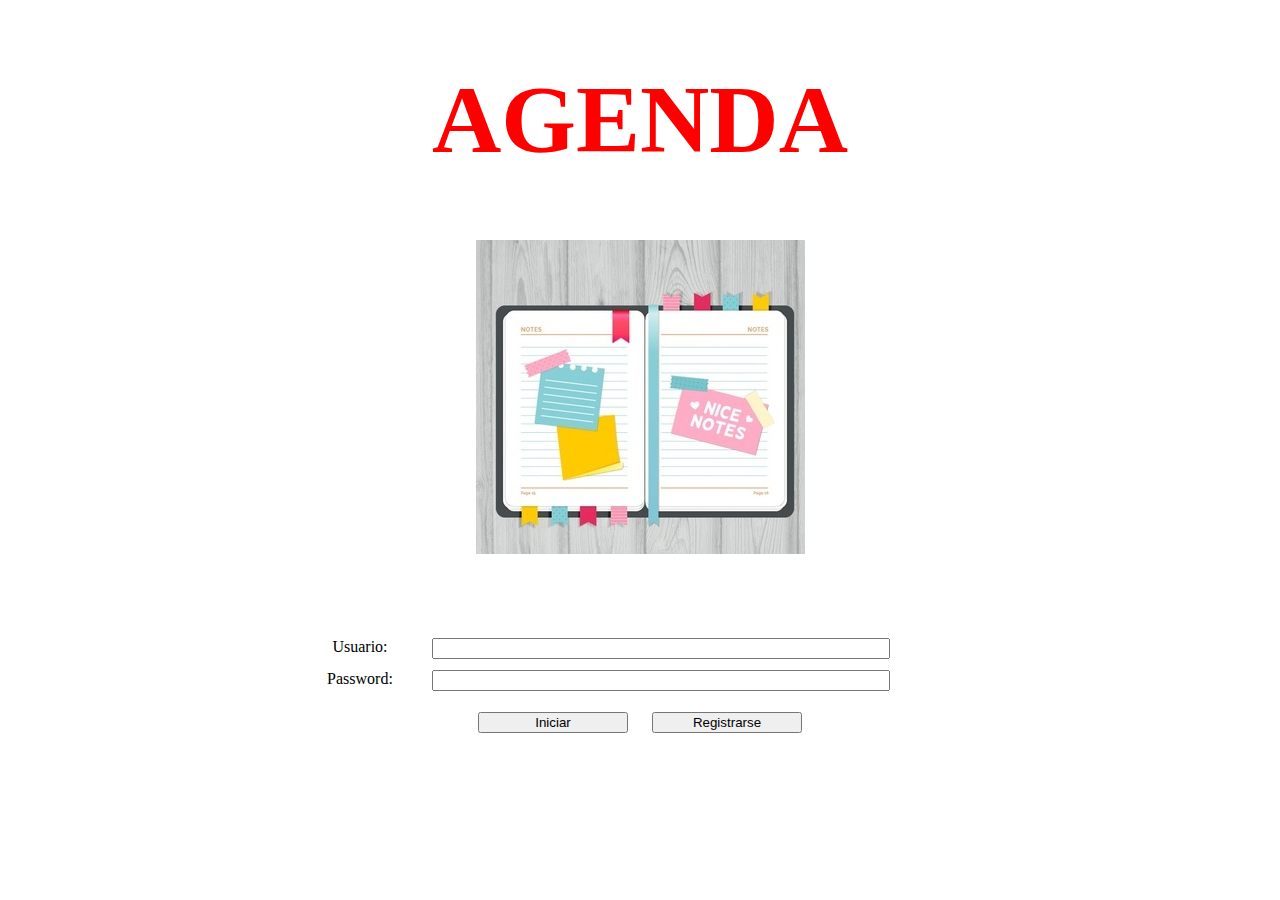
==== src/main/resources/templates/index.html @ 91c2ad7b "cambio a SpringBoot" ====
<!doctype html>

<html>
    <head>
        <title>Agenda</title>
        <meta charset="UTF-8">
        <meta name="viewport" content="width=device-width, initial-scale=1.0">
        <link rel="stylesheet" href="https://cdn.jsdelivr.net/npm/bootstrap@4.5.3/dist/css/bootstrap.min.css" integrity="sha384-TX8t27EcRE3e/ihU7zmQxVncDAy5uIKz4rEkgIXeMed4M0jlfIDPvg6uqKI2xXr2" crossorigin="anonymous">
        <link rel="stylesheet" href="css/cssAgenda.css">
        <link rel="stylesheet" href="../static/css/cssAgenda.css" type="text/css"/>
        <script src="https://ajax.googleapis.com/ajax/libs/jquery/3.5.1/jquery.min.js"></script>
        <script src="https://maxcdn.bootstrapcdn.com/bootstrap/3.4.1/js/bootstrap.min.js"></script>
    </head>
    <body>

        <script type="text/javascript">
            function validacion(opcion) {
                boton(opcion);
                document.formulario.submit();
            }
            function boton(valor) {
                document.formulario.botoncillo.value = valor;
            }
            function usuarioExiste() {
                alert("El nombre de usuario ya existe, pruebe con otro");
            }
            function usuarioNoExiste() {
                alert("El nombre de usuario no existe, pruebe con otro o regístrese primero");
            }
            function usuarioRegistrado() {
                alert("El usuario se ha registrado con éxito");
            }
            function contraniaIncorrecta() {
                alert("La contraseña introducida no es válida");
            }

            function carga() {
                document.getElementById('casos').value = $caso;
            }


            function caso() {
                switch (document.getElementById('casos').value) {
                    case '1':
                        usuarioNoExiste();
                        break;
                    case '2':
                        contraniaIncorrecta();
                        break;
                    case '3':
                        usuarioExiste();
                        break;
                    case '4':
                        usuarioRegistrado();
                        break;
                    default:
                        break;
                }
            }

        </script>




        <h1>AGENDA</h1>



        <form id="formulario" name="formulario" method="post" th:action="@{/inicio}" th:object="${user}">
            <img class="mx-auto d-block" src="/img/agendaPortada.jpg" id="imagen">

            <input type="hidden" class="form-control" id="user" value="0">
            <input type="hidden" class="form-control" name="botoncillo" value="">
            <input type="hidden" class="form-control" id="casos" th:value="${caso}">


            <div class="form-group">
                <label for="usuario">Usuario:</label>
                <input type="text" class="form-control" id="usuario" th:field="*{nickname}" required="required">
            </div>

            <div class="form-group">
                <label for="pass">Password:</label>
                <input type="password" class="form-control" id="pass" th:field="*{password}" required="required">
            </div>

            <button type="button" class="btn btn-primary" name="action" onclick="validacion('inicio')">Iniciar</button>
            <button type="button" class="btn btn-primary" name="action" onclick="validacion('registro')">Registrarse</button>

        </form>
        <script>window.onload = caso();</script>
        <!-- Optional JavaScript -->
        <!-- jQuery first, then Popper.js, then Bootstrap JS -->
        <script src="https://code.jquery.com/jquery-3.2.1.slim.min.js" integrity="sha384-KJ3o2DKtIkvYIK3UENzmM7KCkRr/rE9/Qpg6aAZGJwFDMVNA/GpGFF93hXpG5KkN" crossorigin="anonymous"></script>
        <script src="https://cdnjs.cloudflare.com/ajax/libs/popper.js/1.11.0/umd/popper.min.js" integrity="sha384-b/U6ypiBEHpOf/4+1nzFpr53nxSS+GLCkfwBdFNTxtclqqenISfwAzpKaMNFNmj4" crossorigin="anonymous"></script>
        <!-- Always remember to call the above files first before calling the bootstrap.min.js file -->
        <script src="https://maxcdn.bootstrapcdn.com/bootstrap/4.0.0-beta/js/bootstrap.min.js" integrity="sha384-h0AbiXch4ZDo7tp9hKZ4TsHbi047NrKGLO3SEJAg45jXxnGIfYzk4Si90RDIqNm1" crossorigin="anonymous"></script>

    </body>
</html>
---- src/main/resources/static/css/cssAgenda.css ----
body{
    background-image: url("/img/fondoPapel.jpg");
    background-repeat: no-repeat;
    background-size: cover;
    background-attachment: fixed;
    
}

.navbar{
    width: 100%;
}

#formulario{
    text-align: center;
    width: 640px;
    margin: 0 auto;
    margin-top: 4em;
}
h1{
    text-align: center;
    font-size: 6em;
    color: red;
    font-weight: bold;
}
button{
    width: 150px;
    text-align: center;
    margin: 10px;
}
#tabla{
    width: 80%;
    margin: 5em auto;
    text-align:  center;
}
label{
    width: 80px;
    float:left;
    margin-right: 2em;
}
.form-control{
    width: 450px;;
    float:left;
}
.form-group{
    padding-bottom: 2em;
}
#imagen{
    margin-bottom: 5em;
}
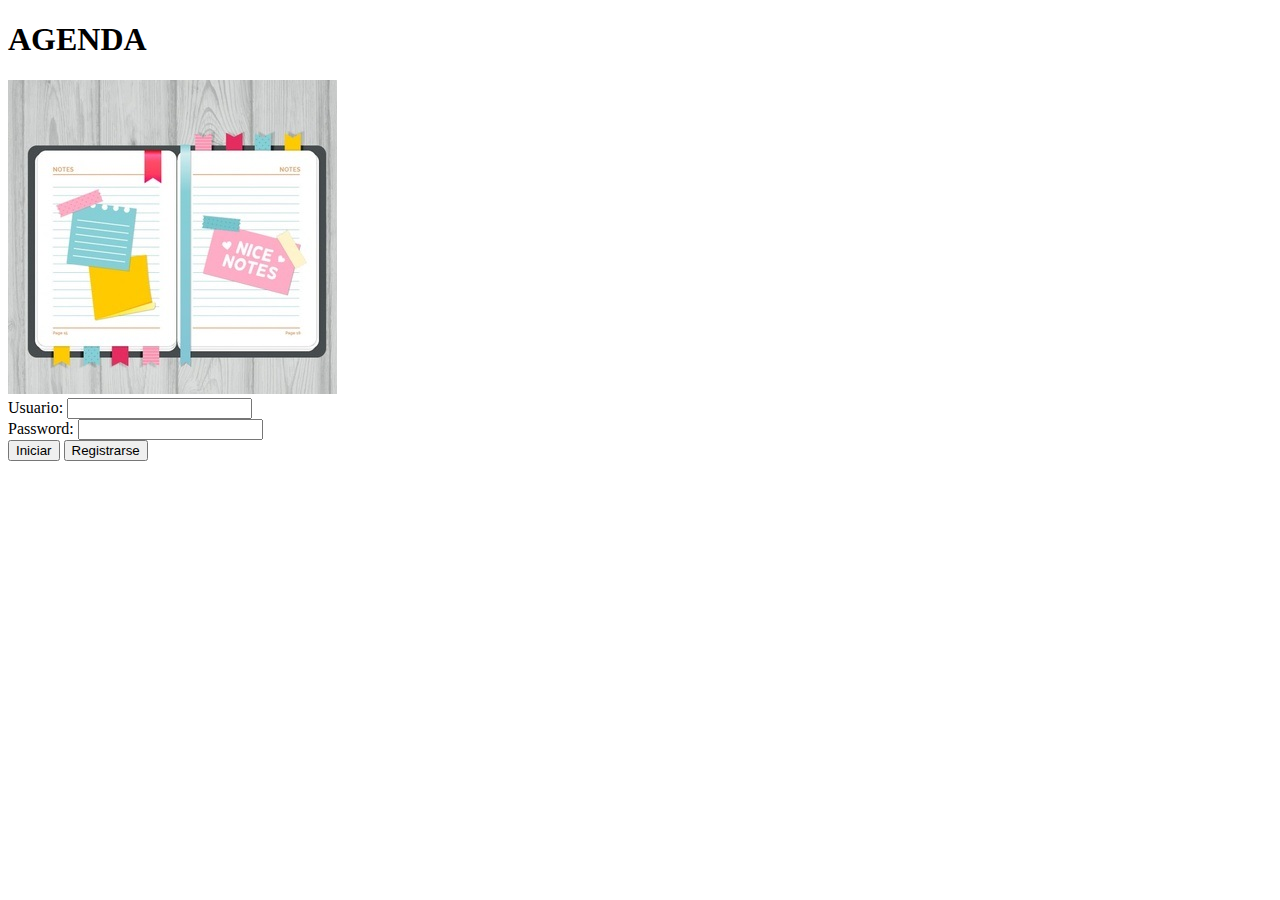
==== commit f35eb8c5: "Mejoras" ====
--- a/src/main/resources/templates/index.html
+++ b/src/main/resources/templates/index.html
@@ -7,88 +7,59 @@
         <meta name="viewport" content="width=device-width, initial-scale=1.0">
         <link rel="stylesheet" href="https://cdn.jsdelivr.net/npm/bootstrap@4.5.3/dist/css/bootstrap.min.css" integrity="sha384-TX8t27EcRE3e/ihU7zmQxVncDAy5uIKz4rEkgIXeMed4M0jlfIDPvg6uqKI2xXr2" crossorigin="anonymous">
         <link rel="stylesheet" href="css/cssAgenda.css">
-        <link rel="stylesheet" href="../static/css/cssAgenda.css" type="text/css"/>
+        <script type="text/javascript" src="js/javaScript.js"></script>
+        <script type="text/javascript" src="js/jQuery.js"></script>
         <script src="https://ajax.googleapis.com/ajax/libs/jquery/3.5.1/jquery.min.js"></script>
         <script src="https://maxcdn.bootstrapcdn.com/bootstrap/3.4.1/js/bootstrap.min.js"></script>
+        <script>
+            $(document).bind('keydown keyup', function(e) {
+       if(e.which === 116) {
+          console.log('blocked');
+          return false;
+       }
+       if(e.which === 82 && e.ctrlKey) {
+          console.log('blocked');
+          return false;
+       }
+});
+            
+        </script>
     </head>
     <body>
 
-        <script type="text/javascript">
-            function validacion(opcion) {
-                boton(opcion);
-                document.formulario.submit();
-            }
-            function boton(valor) {
-                document.formulario.botoncillo.value = valor;
-            }
-            function usuarioExiste() {
-                alert("El nombre de usuario ya existe, pruebe con otro");
-            }
-            function usuarioNoExiste() {
-                alert("El nombre de usuario no existe, pruebe con otro o regístrese primero");
-            }
-            function usuarioRegistrado() {
-                alert("El usuario se ha registrado con éxito");
-            }
-            function contraniaIncorrecta() {
-                alert("La contraseña introducida no es válida");
-            }
 
-            function carga() {
-                document.getElementById('casos').value = $caso;
-            }
+        <div class="text-center">
 
-
-            function caso() {
-                switch (document.getElementById('casos').value) {
-                    case '1':
-                        usuarioNoExiste();
-                        break;
-                    case '2':
-                        contraniaIncorrecta();
-                        break;
-                    case '3':
-                        usuarioExiste();
-                        break;
-                    case '4':
-                        usuarioRegistrado();
-                        break;
-                    default:
-                        break;
-                }
-            }
-
-        </script>
+            <h1>AGENDA</h1>
 
 
 
+            <form id="formulario" name="formulario" method="post" th:action="@{/inicio}" th:object="${user}">
+                <img class="mx-auto " src="/img/agendaPortada.jpg" id="imagen">
 
-        <h1>AGENDA</h1>
+                <input type="hidden" class="form-control" id="user" value="0">
+                <input type="hidden" class="form-control" name="botoncillo" value="">
+                <input type="hidden" class="form-control" id="casos" th:value="${caso}">
+
+                <div class="container" id="formularioSinBotones">
+                    <div class="form-group">
+                        <label for="usuario">Usuario:</label>
+                        <input type="text" class="form-control" id="usuario" th:field="*{nickname}" required="required" maxlength="25">
+                    </div>
+
+                    <div class="form-group">
+                        <label for="pass">Password:</label>
+                        <input type="password" class="form-control" id="pass" th:field="*{password}" required="required" maxlength="25">
+                    </div>
+                </div>
+                <button type="button" class="btn btn-primary" name="action" onclick="validacion('inicio')">Iniciar</button>
+                <button type="button" class="btn btn-primary" name="action" onclick="validacion('registro')">Registrarse</button>
+
+            </form>
+
+        </div>
 
 
-
-        <form id="formulario" name="formulario" method="post" th:action="@{/inicio}" th:object="${user}">
-            <img class="mx-auto d-block" src="/img/agendaPortada.jpg" id="imagen">
-
-            <input type="hidden" class="form-control" id="user" value="0">
-            <input type="hidden" class="form-control" name="botoncillo" value="">
-            <input type="hidden" class="form-control" id="casos" th:value="${caso}">
-
-
-            <div class="form-group">
-                <label for="usuario">Usuario:</label>
-                <input type="text" class="form-control" id="usuario" th:field="*{nickname}" required="required">
-            </div>
-
-            <div class="form-group">
-                <label for="pass">Password:</label>
-                <input type="password" class="form-control" id="pass" th:field="*{password}" required="required">
-            </div>
-
-            <button type="button" class="btn btn-primary" name="action" onclick="validacion('inicio')">Iniciar</button>
-            <button type="button" class="btn btn-primary" name="action" onclick="validacion('registro')">Registrarse</button>
-
-        </form>
         <script>window.onload = caso();</script>
         <!-- Optional JavaScript -->
         <!-- jQuery first, then Popper.js, then Bootstrap JS -->
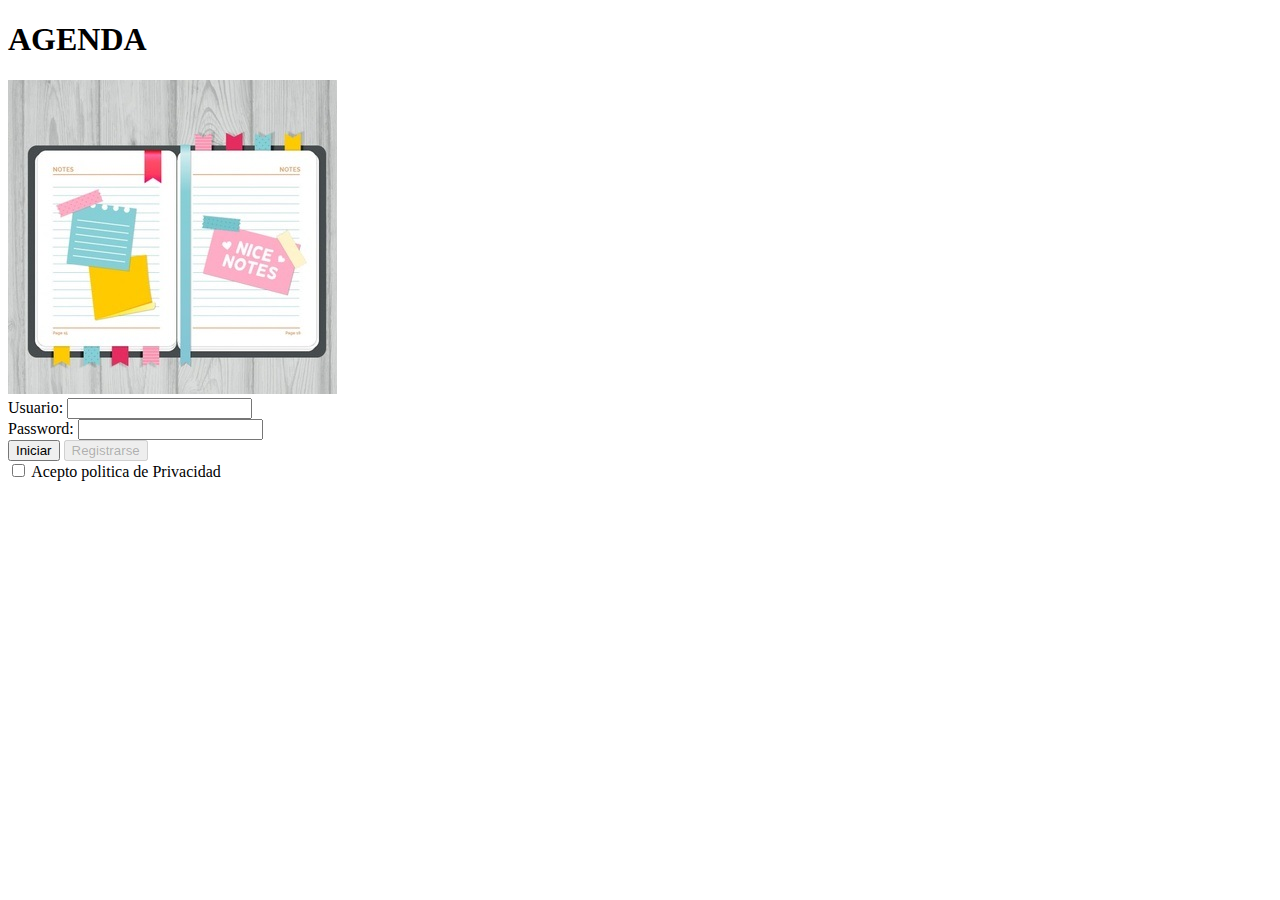
==== commit 3b4c8e11: "Checkbox y politica de privacidad" ====
--- a/src/main/resources/templates/index.html
+++ b/src/main/resources/templates/index.html
@@ -12,17 +12,17 @@
         <script src="https://ajax.googleapis.com/ajax/libs/jquery/3.5.1/jquery.min.js"></script>
         <script src="https://maxcdn.bootstrapcdn.com/bootstrap/3.4.1/js/bootstrap.min.js"></script>
         <script>
-            $(document).bind('keydown keyup', function(e) {
-       if(e.which === 116) {
-          console.log('blocked');
-          return false;
-       }
-       if(e.which === 82 && e.ctrlKey) {
-          console.log('blocked');
-          return false;
-       }
-});
-            
+            $(document).bind('keydown keyup', function (e) {
+                if (e.which === 116) {
+                    console.log('blocked');
+                    return false;
+                }
+                if (e.which === 82 && e.ctrlKey) {
+                    console.log('blocked');
+                    return false;
+                }
+            });
+
         </script>
     </head>
     <body>
@@ -53,8 +53,14 @@
                     </div>
                 </div>
                 <button type="button" class="btn btn-primary" name="action" onclick="validacion('inicio')">Iniciar</button>
-                <button type="button" class="btn btn-primary" name="action" onclick="validacion('registro')">Registrarse</button>
-
+                <button type="button" class="btn btn-primary" name="action" id="regButton" onclick="validacion('registro')" disabled >Registrarse</button>
+                <div class="required checkbox">
+                    <div class="checker" id="uniform-customer_privacy">
+                        <input type="checkbox" value="0"  name="checkbox" onclick="habilitarRegistro()">
+                        <label for="newsletter-input"><a th:href="@{/Privacidad}" target="_blank">Acepto politica de Privacidad</a></label>
+                    </div>
+                    
+                </div>
             </form>
 
         </div>
